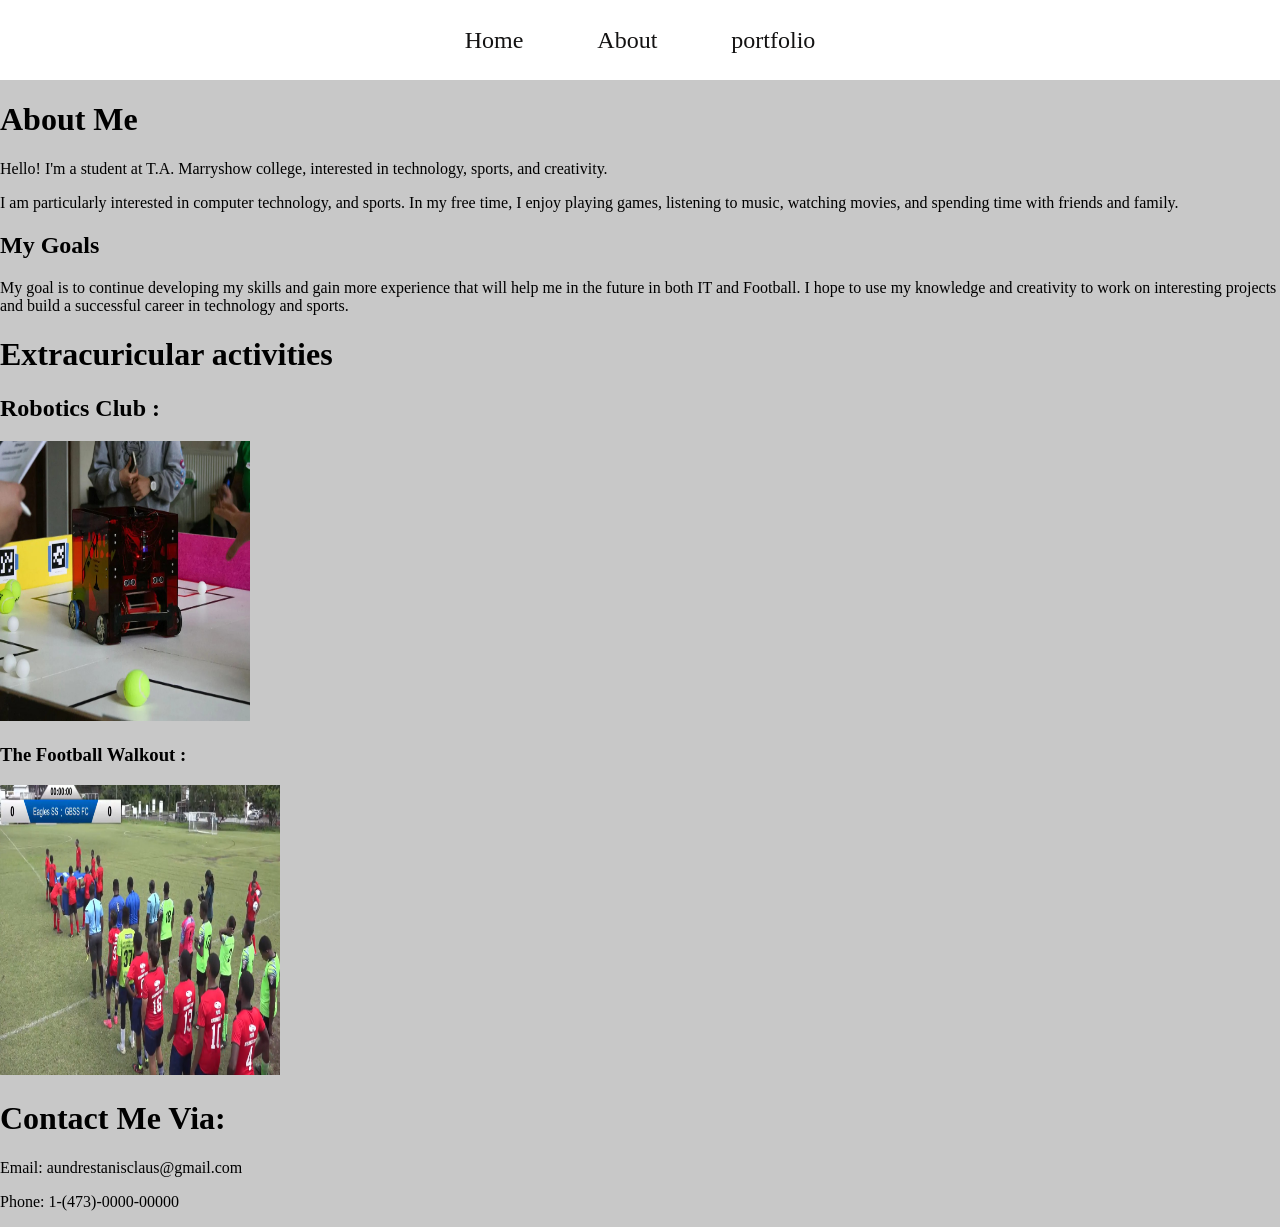
==== about.html @ 754eab5e "files" ====
<!DOCTYPE html>
<html lang="en">
<head>
    <meta charset="UTF-8">
    <meta name="viewport" content="width=device-width, initial-scale=1.0">
    <link rel="stylesheet" href="style.css" type="text/css">
    <title>About Me</title>
</head>
<body>

<nav id="topmenu">
        <ul type="none">
        <li><a href="index.html">Home</a></li>
        <li><a href="about.html">About</a></li>
        <li><a href="portfolio.html">portfolio</a></li>

        </ul>
    </nav>
     <h1>About Me</h1>
    <p>Hello! I'm a student at T.A. Marryshow college, interested in technology, sports, and creativity.</p>
    
    <p> I am particularly interested in computer technology,  and sports. In my free time, I enjoy playing games, listening to music, watching movies, and spending time with friends and family.</p>  
    <h2> My Goals</h2>
    <p>My goal is to continue developing my skills and gain more experience that will help me in the future in both IT and Football. I hope to use my knowledge and creativity to work on interesting projects and build a successful career in technology and sports.</p>
    <h1> Extracuricular activities</h1>
    <h2> Robotics Club :</h2>

     <img src="Robotics club.jpg" alt="A Picture Of a Robotics personel discussing the terrain" width="250" height="280">

    <h3>  The Football Walkout :</h3>

      <img src="football.jpg" alt="A Picture Of my teammates and myself doing the walkout " width="280" height="290">

      <h1>Contact Me Via:</h1>
    <p>Email: aundrestanisclaus@gmail.com</p>
    <p>Phone: 1-(473)-0000-00000</p>
</article>
</section>
</body>
</html>
---- style.css ----
body{
    margin: 0;
    padding: 0;
    background: rgb(200, 200, 200);
}
nav#topmenu ul{
    list-style: none;
    background-color: rgb(255, 255, 255);
    text-align: center;
    padding: 0;
    margin: 0;
}
nav#topmenu li{
    font-size: 24px;
    line-height: 40px;
    height: 40px;
    display: inline-block;
    padding: 20px;
}
nav#topmenu a{
    text-decoration: none;
    color: rgb(19, 18, 18);
}
nav a {
  color: rgb(102, 8, 8);
  text-decoration: none;
  padding: 10px 15px;
  transition: background 0.3s, color 0.3s; 
}

nav a:hover {
  background-color: rgb(102, 8, 8);
  color: #0a0a0a;
  border-radius: 4px;
}
.favcolor{
    text-align:center;
}
table{
    color: green; 
}
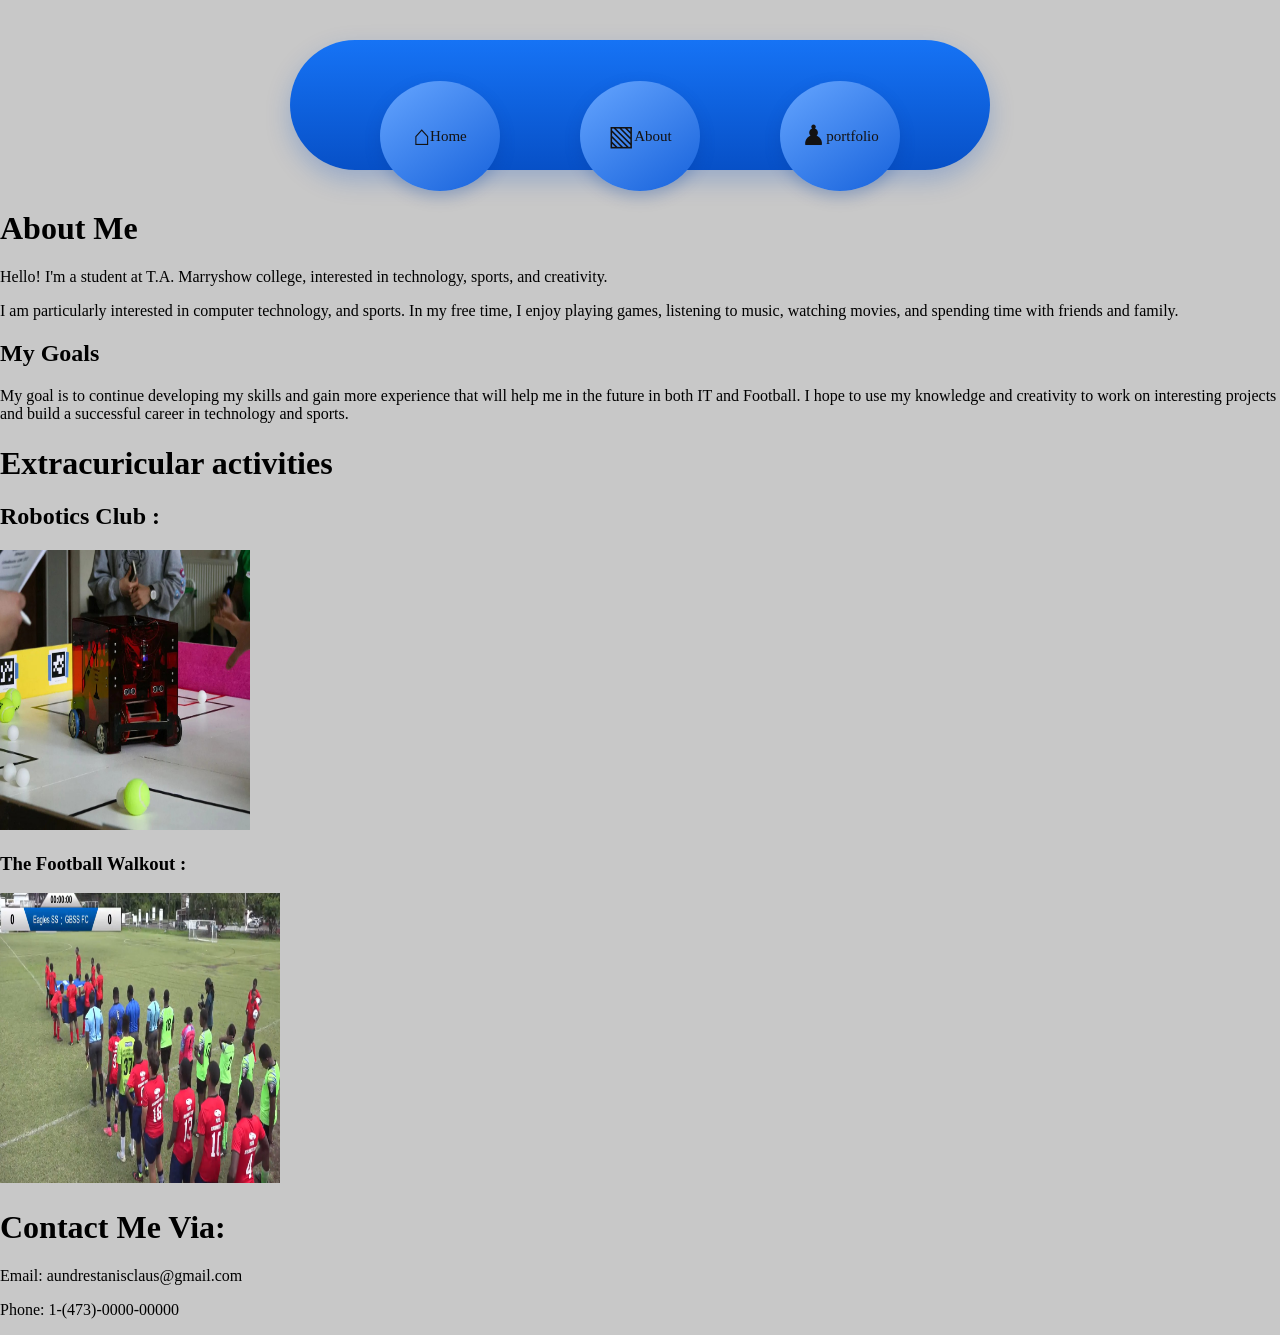
==== commit f7cca5cf: "Add responsive bubble navigation Update navigation across the site with icon-and-label styling, add " ====
--- a/about.html
+++ b/about.html
@@ -8,13 +8,29 @@
 </head>
 <body>
 
-<nav id="topmenu">
+<nav class="bubble-menu" id="topmenu">
         <ul type="none">
-        <li><a href="index.html">Home</a></li>
-        <li><a href="about.html">About</a></li>
-        <li><a href="portfolio.html">portfolio</a></li>
+    
+        <li><a href="index.html" class="menu-item active">
+            <span class="icon">⌂</span>
+            <span class="label">Home</span>
+        </a><li>
+
+        <li><a href="about.html" class="menu-item active">
+            <span class="icon">▧</span>
+            <span class="label">About</span>
+        </a><li>
+        
+        <li><a href="portfolio.html" class="menu-item active" >
+            <span class="icon">♟</span> 
+            <span class="label">portfolio</span> 
+        
+        </a></li>
+
 
         </ul>
+    </nav>
+
     </nav>
      <h1>About Me</h1>
     <p>Hello! I'm a student at T.A. Marryshow college, interested in technology, sports, and creativity.</p>
--- a/style.css
+++ b/style.css
@@ -3,9 +3,12 @@
     padding: 0;
     background: rgb(200, 200, 200);
 }
+html {
+    scroll-behavior: smooth;
+}
 nav#topmenu ul{
     list-style: none;
-    background-color: rgb(255, 255, 255);
+    background-color: transparent;
     text-align: center;
     padding: 0;
     margin: 0;
@@ -39,3 +42,264 @@
 table{
     color: green; 
 }
+.bubble-menu {
+    width: min(90%, 600px);
+    height: 110px;
+    margin: 40px auto;
+    padding: 10px;
+    border-radius: 70px;
+    background: linear-gradient(180deg, #1673f5, #0750c7);
+    box-shadow: 0 10px 25px #0750c740;
+    display: flex;
+    align-items: center;
+    justify-content: space-evenly;
+    flex-wrap:nowrap;
+    box-sizing:border-box
+}
+
+.menu-item {
+    width: 75px;
+    height: 75px;
+    flex: 0 0 75px;
+    border-radius: 50%;
+    display: flex;
+    align-items: center;
+    justify-content: center;
+    background: linear-gradient(145deg, #65a5ff, #1762db);
+    box-shadow: 0 6px 15px #003b9b40;
+}
+.menu-item a {
+    width: 100%;
+    height: 100%;
+    padding: 0;
+    margin: 0;
+    display: flex;
+    flex-direction: column;
+    align-items: center;
+    justify-content: center;
+    gap: 6px;
+
+    text-decoration: none;
+    color: white;
+    border-radius: 50%;
+}
+
+.icon {
+    font-size: 27px;
+    line-height: 1;
+}
+.label {
+    font-size: 15px;
+    line-height: 1;
+    text-align: center;
+}
+footer {
+  text-align: center;
+  padding: 1rem;
+  background: #172554;
+  color: white;
+}
+/*laptops: 1024 and more*/
+@media screen and (min-width: 1024px) {
+
+    .bubble-menu {
+        width: 90%;
+        max-width: 700px;
+        height: 130px;
+        margin: 40px auto;
+        padding: 15px 25px;
+        gap: 20px;
+    }
+
+    .menu-item {
+        width: 90px;
+        height: 90px;
+        flex: 0 1 90px;
+    }
+
+    .icon {
+        font-size: 28px;
+    }
+
+    .label {
+        font-size: 15px;
+    }
+
+    .content {
+        width: 90%;
+        max-width: 900px;
+        margin: 35px auto;
+        padding: 25px;
+    }
+
+    .profile-picture {
+        width: 250px;
+        height: auto;
+    }
+}
+/*  TABLETS: 501px–1023px */
+@media screen and (min-width: 501px) and (max-width: 1023px) {
+
+    body {
+        font-size: 16px;
+    }
+
+    nav#topmenu ul {
+        display: flex;
+        flex-wrap: wrap;
+        justify-content: center;
+    }
+
+    nav#topmenu li {
+        font-size: 20px;
+        padding: 10px;
+    }
+
+    .bubble-menu {
+        width: 92%;
+        height: 110px;
+        margin: 30px auto;
+        padding: 10px;
+        gap: 10px;
+    }
+
+    .menu-item {
+        width: 75px;
+        height: 75px;
+        flex: 0 1 75px;
+    }
+
+    .icon {
+        font-size: 24px;
+    }
+
+    .label {
+        font-size: 13px;
+    }
+
+    .content {
+        width: 95%;
+        margin: 25px auto;
+        padding: 20px;
+    }
+
+    .profile-picture {
+        width: 220px;
+        max-width: 100%;
+        height: auto;
+    }
+
+    img {
+        max-width: 100%;
+        height: auto;
+    }
+
+    table {
+        max-width: 100%;
+        font-size: 14px;
+    }
+}
+
+
+/* =========================
+   PHONES: 500px and below
+========================= */
+@media screen and (max-width: 500px) {
+
+    body {
+        font-size: 14px;
+    }
+
+    nav#topmenu ul {
+        display: flex;
+        flex-wrap: wrap;
+        justify-content: center;
+        gap: 4px;
+    }
+
+    nav#topmenu li {
+        font-size: 15px;
+        height: auto;
+        padding: 4px;
+    }
+
+    nav#topmenu a {
+        padding: 8px;
+    }
+
+    .hero {
+        padding: 30px 15px 25px;
+    }
+
+    .bubble-menu {
+        width: 96%;
+        height: 85px;
+        margin: 20px auto;
+        padding: 6px;
+        gap: 5px;
+        border-radius: 50px;
+
+        display: flex;
+        flex-wrap: nowrap;
+        align-items: center;
+        justify-content: space-evenly;
+    }
+
+    .menu-item {
+        width: 58px;
+        height: 58px;
+        flex: 0 1 58px;
+        min-width: 0;
+    }
+
+    .menu-item a {
+        padding: 2px;
+        gap: 4px;
+    }
+
+    .icon {
+        font-size: 20px;
+    }
+
+    .label {
+        font-size: 10px;
+        line-height: 1.1;
+    }
+
+    .content {
+        width: 100%;
+        margin: 20px auto;
+        padding: 15px;
+    }
+
+    .profile-picture {
+        width: 200px;
+        max-width: 100%;
+        height: auto;
+    }
+
+    img {
+        max-width: 100%;
+        height: auto;
+    }
+
+    table {
+        display: block;
+        width: 100%;
+        max-width: 100%;
+        overflow-x: auto;
+        font-size: 12px;
+    }
+
+    h1 {
+        font-size: 30px;
+    }
+
+    h2 {
+        font-size: 22px;
+    }
+
+    p {
+        overflow-wrap: break-word;
+    }
+}
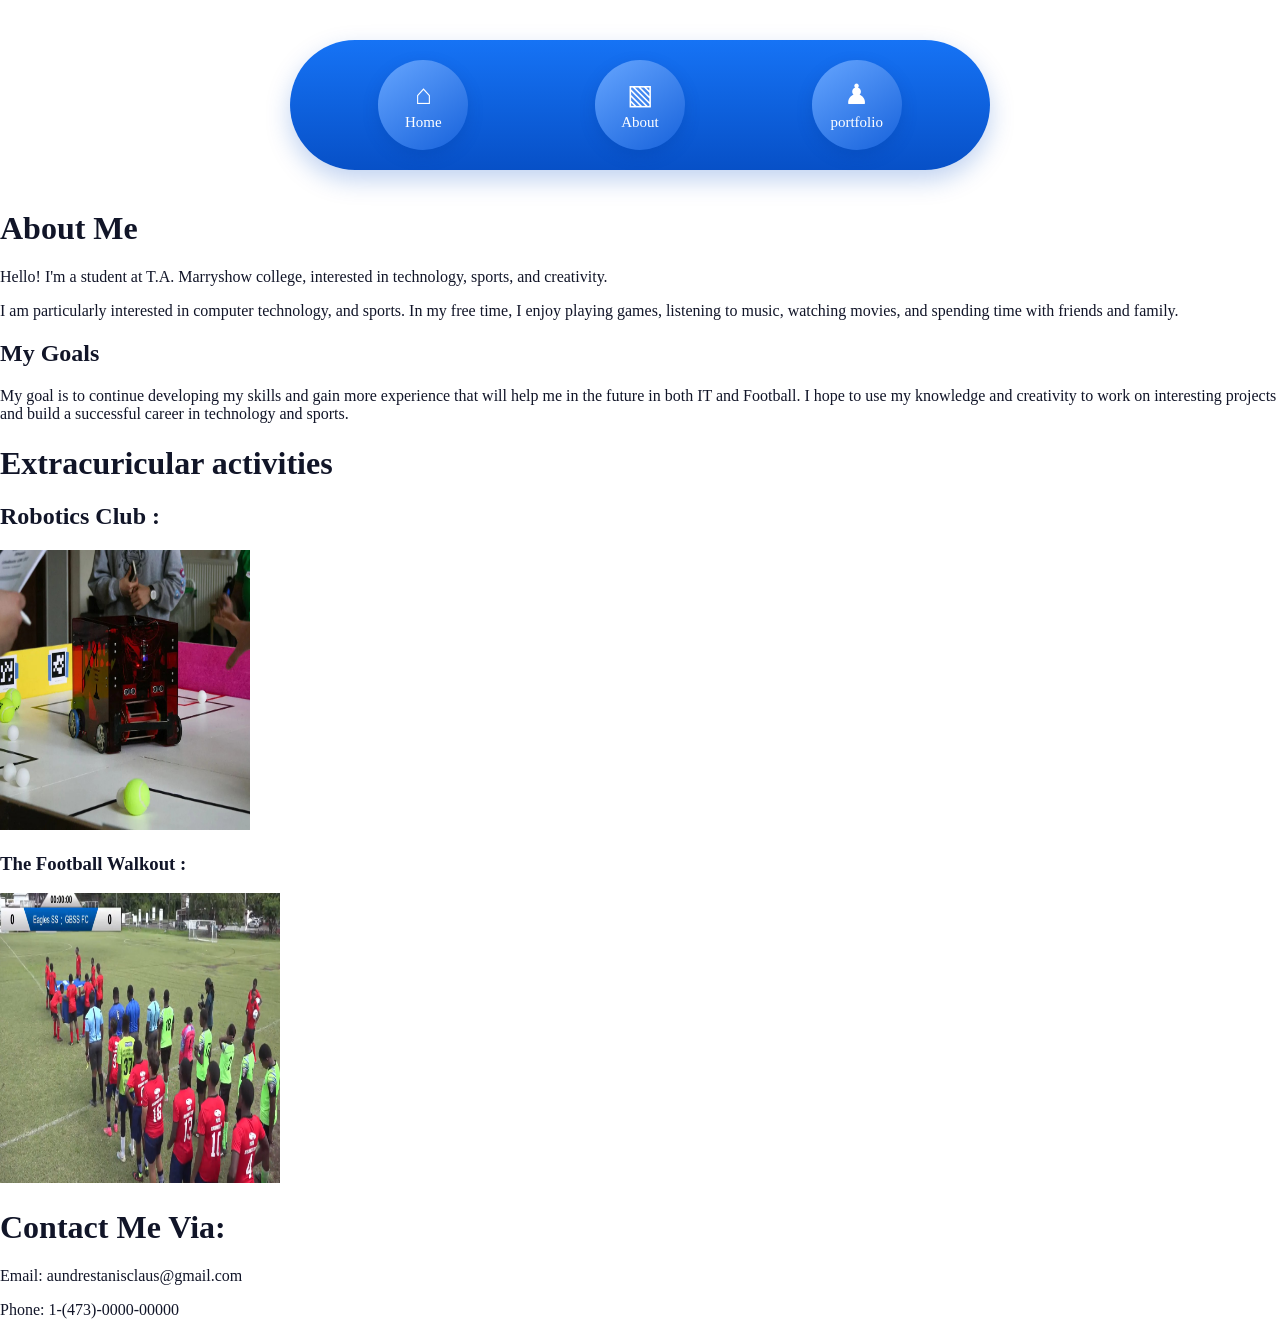
==== commit d52302b8: "Add dark mode and back-to-top controls Add a theme toggle with persisted dark-mode styling and a scr" ====
--- a/about.html
+++ b/about.html
@@ -3,10 +3,13 @@
 <head>
     <meta charset="UTF-8">
     <meta name="viewport" content="width=device-width, initial-scale=1.0">
-    <link rel="stylesheet" href="style.css" type="text/css">
     <title>About Me</title>
+    <link rel="stylesheet" href="style.css" >
+    <script type="text/javascript" src="back-to-top.js" defer></script>
 </head>
 <body>
+   
+
 
 <nav class="bubble-menu" id="topmenu">
         <ul type="none">
@@ -46,6 +49,16 @@
     <h3>  The Football Walkout :</h3>
 
       <img src="football.jpg" alt="A Picture Of my teammates and myself doing the walkout " width="280" height="290">
+    <header>
+    <button id="myBtn" onclick="topFunction()">
+    <svg xmlns="http://www.w3.org/2000/svg" viewBox="0 0 24 24" height="24px" width="24px" fill="#e3e3e3"><path d="M11,5.82L6.4,10.4L5,9l7-7l7,7l-1.4,1.42L13,5.82V13H11V5.82ZM11,18V15h2v3H11Zm0,4V20h2v2H11Z"/></svg>
+     
+    </button>
+    </header>
+    
+    
+             
+        
 
       <h1>Contact Me Via:</h1>
     <p>Email: aundrestanisclaus@gmail.com</p>
--- a/style.css
+++ b/style.css
@@ -1,47 +1,63 @@
-body{
-    margin: 0;
-    padding: 0;
-    background: rgb(200, 200, 200);
-}
+
+:root {
+    --base-color: #ffffff;
+    --base-variant: red;
+    --text-color: #111528;
+    --secondary-text: #232738;
+    --primary-color: white;
+    --accent-color: #0071ff;
+}
+
+.darkmode {
+    --base-color: #070b1d;
+    --base-variant: #101425;
+    --text-color: #ffffff;
+    --secondary-text: #a4a5b8;
+    --primary-color: #3a435d;
+    --accent-color: #0071ff;
+}
+
 html {
     scroll-behavior: smooth;
 }
-nav#topmenu ul{
+
+body {
+    margin: 0;
+    padding: 0;
+    background: var(--base-color);
+    color: var(--text-color);
+    transition: background 0.3s, color 0.3s;
+}
+
+table {
+    color: var(--text-color);
+}
+
+.favcolor {
+    text-align: center;
+}
+
+/* Navigation menu */
+nav#topmenu ul {
     list-style: none;
     background-color: transparent;
     text-align: center;
     padding: 0;
     margin: 0;
-}
-nav#topmenu li{
-    font-size: 24px;
-    line-height: 40px;
-    height: 40px;
-    display: inline-block;
-    padding: 20px;
-}
-nav#topmenu a{
-    text-decoration: none;
-    color: rgb(19, 18, 18);
-}
-nav a {
-  color: rgb(102, 8, 8);
-  text-decoration: none;
-  padding: 10px 15px;
-  transition: background 0.3s, color 0.3s; 
-}
-
-nav a:hover {
-  background-color: rgb(102, 8, 8);
-  color: #0a0a0a;
-  border-radius: 4px;
-}
-.favcolor{
-    text-align:center;
-}
-table{
-    color: green; 
-}
+    width: 100%;
+    display: flex;
+    align-items: center;
+    justify-content: space-evenly;
+}
+
+nav#topmenu li {
+    padding: 0;
+    margin: 0;
+    height: auto;
+    line-height: normal;
+    display: block;
+}
+
 .bubble-menu {
     width: min(90%, 600px);
     height: 110px;
@@ -53,55 +69,119 @@
     display: flex;
     align-items: center;
     justify-content: space-evenly;
-    flex-wrap:nowrap;
-    box-sizing:border-box
-}
-
-.menu-item {
+    flex-wrap: nowrap;
+    box-sizing: border-box;
+}
+
+nav#topmenu a.menu-item {
     width: 75px;
     height: 75px;
-    flex: 0 0 75px;
+    padding: 0;
+    margin: 0;
     border-radius: 50%;
     display: flex;
+    flex-direction: column;
     align-items: center;
     justify-content: center;
+    gap: 6px;
     background: linear-gradient(145deg, #65a5ff, #1762db);
     box-shadow: 0 6px 15px #003b9b40;
-}
-.menu-item a {
-    width: 100%;
-    height: 100%;
-    padding: 0;
-    margin: 0;
-    display: flex;
-    flex-direction: column;
-    align-items: center;
-    justify-content: center;
-    gap: 6px;
-
     text-decoration: none;
     color: white;
-    border-radius: 50%;
+    transition: transform 0.2s, filter 0.2s;
+}
+
+nav#topmenu a.menu-item:hover {
+    transform: translateY(-3px);
+    filter: brightness(1.1);
 }
 
 .icon {
     font-size: 27px;
     line-height: 1;
 }
+
 .label {
     font-size: 15px;
     line-height: 1;
     text-align: center;
 }
+
+/* Footer */
 footer {
-  text-align: center;
-  padding: 1rem;
-  background: #172554;
-  color: white;
-}
-/*laptops: 1024 and more*/
+    text-align: center;
+    padding: 1rem;
+    background: #172554;
+    color: white;
+}
+
+/* Buttons */
+button {
+    border: none;
+    padding: .8em 2em;
+    background-color: var(--primary-color);
+    color: var(--text-color);
+    border-radius: 4px;
+    font: inherit;
+    text-transform: uppercase;
+    font-weight: 500;
+    cursor: pointer;
+}
+
+/* Dark mode button */
+#theme-switch {
+    height: 50px;
+    width: 50px;
+    padding: 0;
+    border-radius: 50%;
+    background-color: var(--base-variant);
+    display: flex;
+    justify-content: center;
+    align-items: center;
+    position: fixed;
+    top: 20px;
+    right: 20px;
+}
+
+#theme-switch svg {
+    fill: var(--primary-color);
+}
+
+#theme-switch svg:last-child {
+    display: none;
+}
+
+.darkmode #theme-switch svg:first-child {
+    display: none;
+}
+
+.darkmode #theme-switch svg:last-child {
+    display: block;
+}
+
+/* Back to top button */
+#myBtn {
+    display: none;
+    position: fixed;
+    bottom: 20px;
+    right: 30px;
+    z-index: 99;
+    border: none;
+    outline: none;
+    background-color: var(--accent-color);
+    color: white;
+    cursor: pointer;
+    padding: 15px;
+    border-radius: 10px;
+    font-size: 18px;
+}
+
+#myBtn:hover {
+    background-color: #0056c7;
+}
+
+/* Large screens */
 @media screen and (min-width: 1024px) {
-
     .bubble-menu {
         width: 90%;
         max-width: 700px;
@@ -111,10 +191,9 @@
         gap: 20px;
     }
 
-    .menu-item {
+    nav#topmenu a.menu-item {
         width: 90px;
         height: 90px;
-        flex: 0 1 90px;
     }
 
     .icon {
@@ -137,22 +216,11 @@
         height: auto;
     }
 }
-/*  TABLETS: 501px–1023px */
+
+/* Tablet screens */
 @media screen and (min-width: 501px) and (max-width: 1023px) {
-
     body {
         font-size: 16px;
-    }
-
-    nav#topmenu ul {
-        display: flex;
-        flex-wrap: wrap;
-        justify-content: center;
-    }
-
-    nav#topmenu li {
-        font-size: 20px;
-        padding: 10px;
     }
 
     .bubble-menu {
@@ -163,143 +231,36 @@
         gap: 10px;
     }
 
-    .menu-item {
-        width: 75px;
-        height: 75px;
-        flex: 0 1 75px;
+    nav#topmenu a.menu-item {
+        width: 80px;
+        height: 80px;
+    }
+}
+
+/* Mobile screens */
+@media screen and (max-width: 500px) {
+    body {
+        font-size: 15px;
+    }
+
+    .bubble-menu {
+        width: 95%;
+        height: 90px;
+        margin: 20px auto;
+        padding: 8px;
+        gap: 6px;
+    }
+
+    nav#topmenu a.menu-item {
+        width: 65px;
+        height: 65px;
     }
 
     .icon {
-        font-size: 24px;
+        font-size: 22px;
     }
 
     .label {
-        font-size: 13px;
-    }
-
-    .content {
-        width: 95%;
-        margin: 25px auto;
-        padding: 20px;
-    }
-
-    .profile-picture {
-        width: 220px;
-        max-width: 100%;
-        height: auto;
-    }
-
-    img {
-        max-width: 100%;
-        height: auto;
-    }
-
-    table {
-        max-width: 100%;
-        font-size: 14px;
-    }
-}
-
-
-/* =========================
-   PHONES: 500px and below
-========================= */
-@media screen and (max-width: 500px) {
-
-    body {
-        font-size: 14px;
-    }
-
-    nav#topmenu ul {
-        display: flex;
-        flex-wrap: wrap;
-        justify-content: center;
-        gap: 4px;
-    }
-
-    nav#topmenu li {
-        font-size: 15px;
-        height: auto;
-        padding: 4px;
-    }
-
-    nav#topmenu a {
-        padding: 8px;
-    }
-
-    .hero {
-        padding: 30px 15px 25px;
-    }
-
-    .bubble-menu {
-        width: 96%;
-        height: 85px;
-        margin: 20px auto;
-        padding: 6px;
-        gap: 5px;
-        border-radius: 50px;
-
-        display: flex;
-        flex-wrap: nowrap;
-        align-items: center;
-        justify-content: space-evenly;
-    }
-
-    .menu-item {
-        width: 58px;
-        height: 58px;
-        flex: 0 1 58px;
-        min-width: 0;
-    }
-
-    .menu-item a {
-        padding: 2px;
-        gap: 4px;
-    }
-
-    .icon {
-        font-size: 20px;
-    }
-
-    .label {
-        font-size: 10px;
-        line-height: 1.1;
-    }
-
-    .content {
-        width: 100%;
-        margin: 20px auto;
-        padding: 15px;
-    }
-
-    .profile-picture {
-        width: 200px;
-        max-width: 100%;
-        height: auto;
-    }
-
-    img {
-        max-width: 100%;
-        height: auto;
-    }
-
-    table {
-        display: block;
-        width: 100%;
-        max-width: 100%;
-        overflow-x: auto;
         font-size: 12px;
     }
-
-    h1 {
-        font-size: 30px;
-    }
-
-    h2 {
-        font-size: 22px;
-    }
-
-    p {
-        overflow-wrap: break-word;
-    }
-}
+}
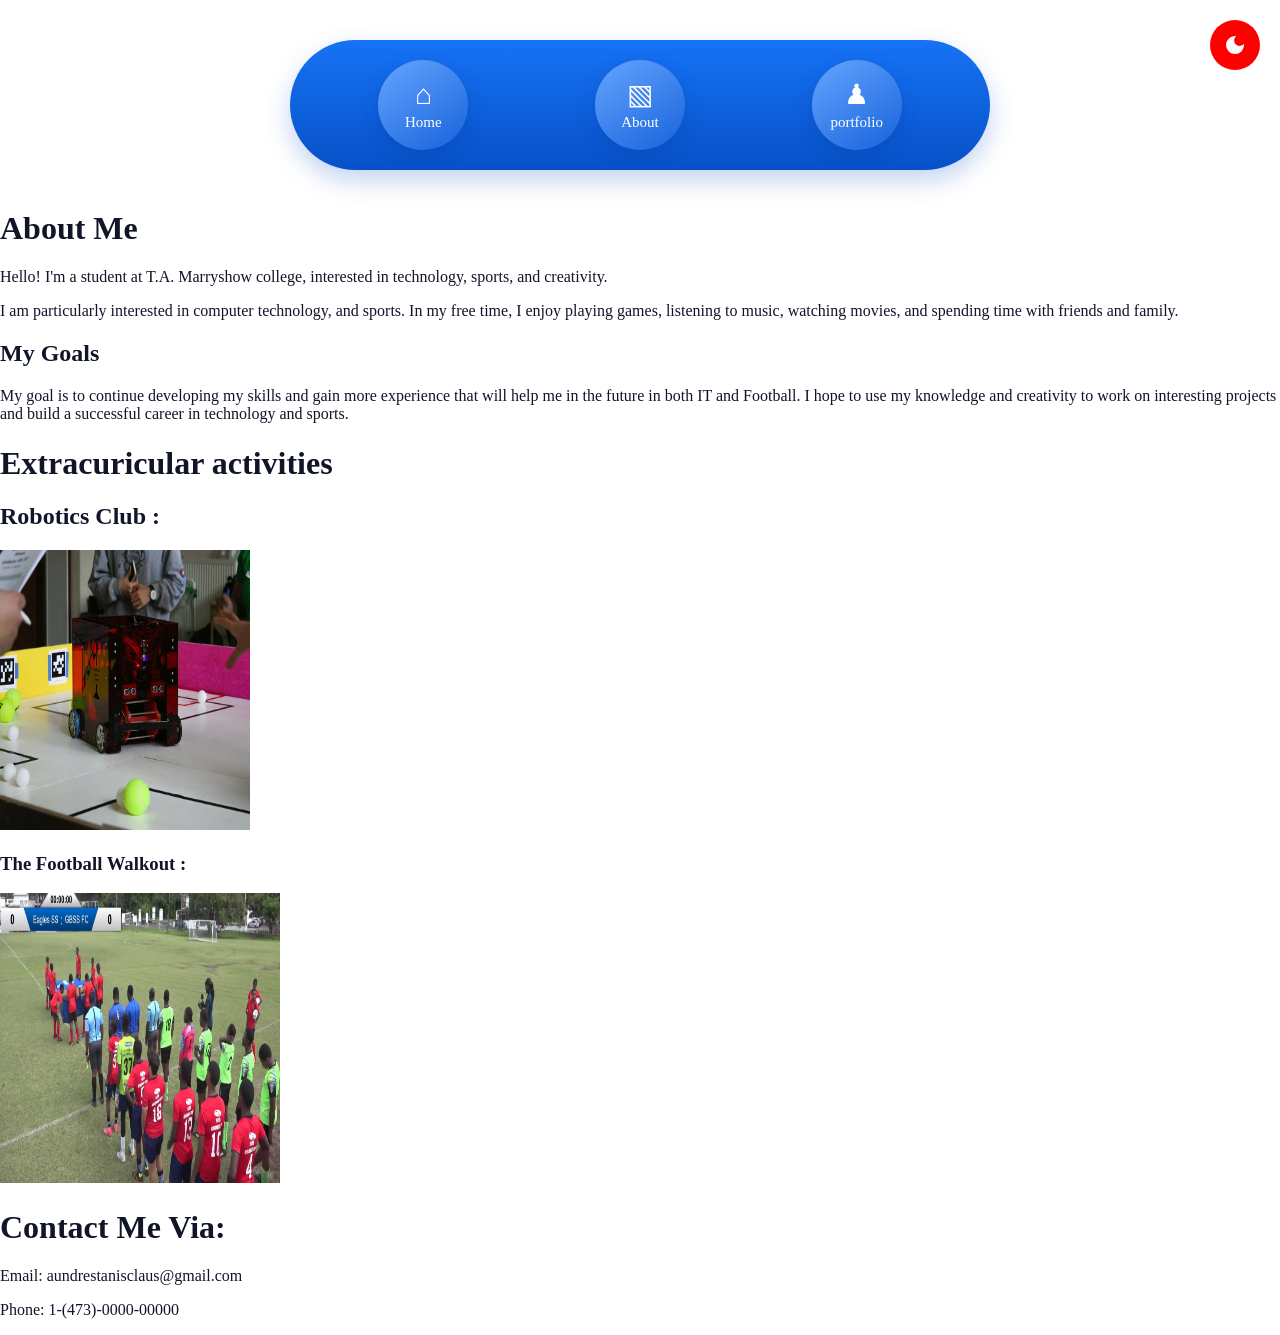
==== commit 8ddb9c5c: "Add homepage greeting and countdown effects Add a time-based greeting, confetti animation, and count" ====
--- a/about.html
+++ b/about.html
@@ -5,11 +5,16 @@
     <meta name="viewport" content="width=device-width, initial-scale=1.0">
     <title>About Me</title>
     <link rel="stylesheet" href="style.css" >
-    <script type="text/javascript" src="back-to-top.js" defer></script>
+    <script type="text/javascript" src="Back-to-top.js" defer></script>
+    <script type="text/javascript" src="darkmode.js" defer></script>
 </head>
 <body>
-   
-
+   <header>
+<button id="theme-switch">
+      <svg xmlns="http://www.w3.org/2000/svg" height="24px" viewBox="0 -960 960 960" width="24px"><path d="M480-120q-150 0-255-105T120-480q0-150 105-255t255-105q14 0 27.5 1t26.5 3q-41 29-65.5 75.5T444-660q0 90 63 153t153 63q55 0 101-24.5t75-65.5q2 13 3 26.5t1 27.5q0 150-105 255T480-120Z"/></svg>
+      <svg xmlns="http://www.w3.org/2000/svg" height="24px" viewBox="0 -960 960 960" width="24px"><path d="M480-280q-83 0-141.5-58.5T280-480q0-83 58.5-141.5T480-680q83 0 141.5 58.5T680-480q0 83-58.5 141.5T48₀-28₀ZM2₀₀-4₄₀H₄₀v-8₀h₁₆₀v8₀Zm7₂₀ ₀H7₆₀v-8₀h₁₆₀v8₀ZM4₄₀-7₆₀v-₁₆₀h₈₀v₁₆₀h-₈₀Zm₀ 7₂₀v-₁₆₀h₈₀v₁₆₀h-₈₀ZM2₅₆-6₅₀l-₁₀₁-97 ⁵⁷-⁵⁹ 96 ₁₀⁰-⁵² ⁵⁶Zm49₂ 496-97-1０１ ⁵³-⁵⁵ ¹０¹ 97-⁵⁷ ⁵⁹Zm⁻98⁻⁵⁵⁰ 97⁻¹⁰¹ ⁵⁹ ᴛ¹０¹⁻９６⁻⁵⁶⁻⁵²ZM₁₅₄⁻²¹²l¹０¹⁻９７ ⁵⁵ ᴛ¹０¹⁻９７⁻⁵⁹Z"/></svg>
+    </button>
+   </header>
 
 <nav class="bubble-menu" id="topmenu">
         <ul type="none">
@@ -55,15 +60,11 @@
      
     </button>
     </header>
-    
-    
-             
-        
 
       <h1>Contact Me Via:</h1>
     <p>Email: aundrestanisclaus@gmail.com</p>
     <p>Phone: 1-(473)-0000-00000</p>
-</article>
+
 </section>
 </body>
 </html>
--- a/style.css
+++ b/style.css
@@ -28,7 +28,6 @@
     color: var(--text-color);
     transition: background 0.3s, color 0.3s;
 }
-
 table {
     color: var(--text-color);
 }
@@ -264,3 +263,83 @@
         font-size: 12px;
     }
 }
+
+
+/* Confetti container */
+#confetti-container {
+    position: fixed;
+    top: 0;
+    left: 0;
+    width: 100%;
+    height: 100%;
+    overflow: hidden;
+    pointer-events: none;
+    z-index: 9999;
+}
+
+/* confetti pieces */
+.confetti {
+    position: absolute;
+    top: -20px;
+    width: 10px;
+    height: 15px;
+    opacity: 0.9;
+    animation: fall linear forwards;
+}
+
+/* Confetti  animation */
+@keyframes fall {
+    0% {
+        transform: translateY(0) rotate(0deg);
+    }
+
+    100% {
+        transform: translateY(110vh) rotate(720deg);
+    }
+}
+
+/* Countdown Timer */
+.countdown-section {
+    text-align: center;
+    padding: 30px 15px;
+    margin: 30px auto;
+}
+
+.countdown-section h2 {
+    color: var(--text-color);
+    margin-bottom: 25px;
+}
+
+.countdown {
+    display: flex;
+    justify-content: center;
+    gap: 15px;
+    flex-wrap: wrap;
+}
+
+.time-box {
+    background: linear-gradient(145deg, #1673f5, #0750c7);
+    color: white;
+    padding: 20px;
+    border-radius: 15px;
+    min-width: 65px;
+    box-shadow: 0 6px 15px #003b9b40;
+}
+
+.time-box span {
+    font-size: 32px;
+    font-weight: bold;
+}
+
+.time-box p {
+    margin: 8px 0 0;
+    font-size: 14px;
+    color: white;
+}
+
+#countdown-message {
+    margin-top: 20px;
+    font-size: 22px;
+    font-weight: bold;
+    color: var(--accent-color);
+}
